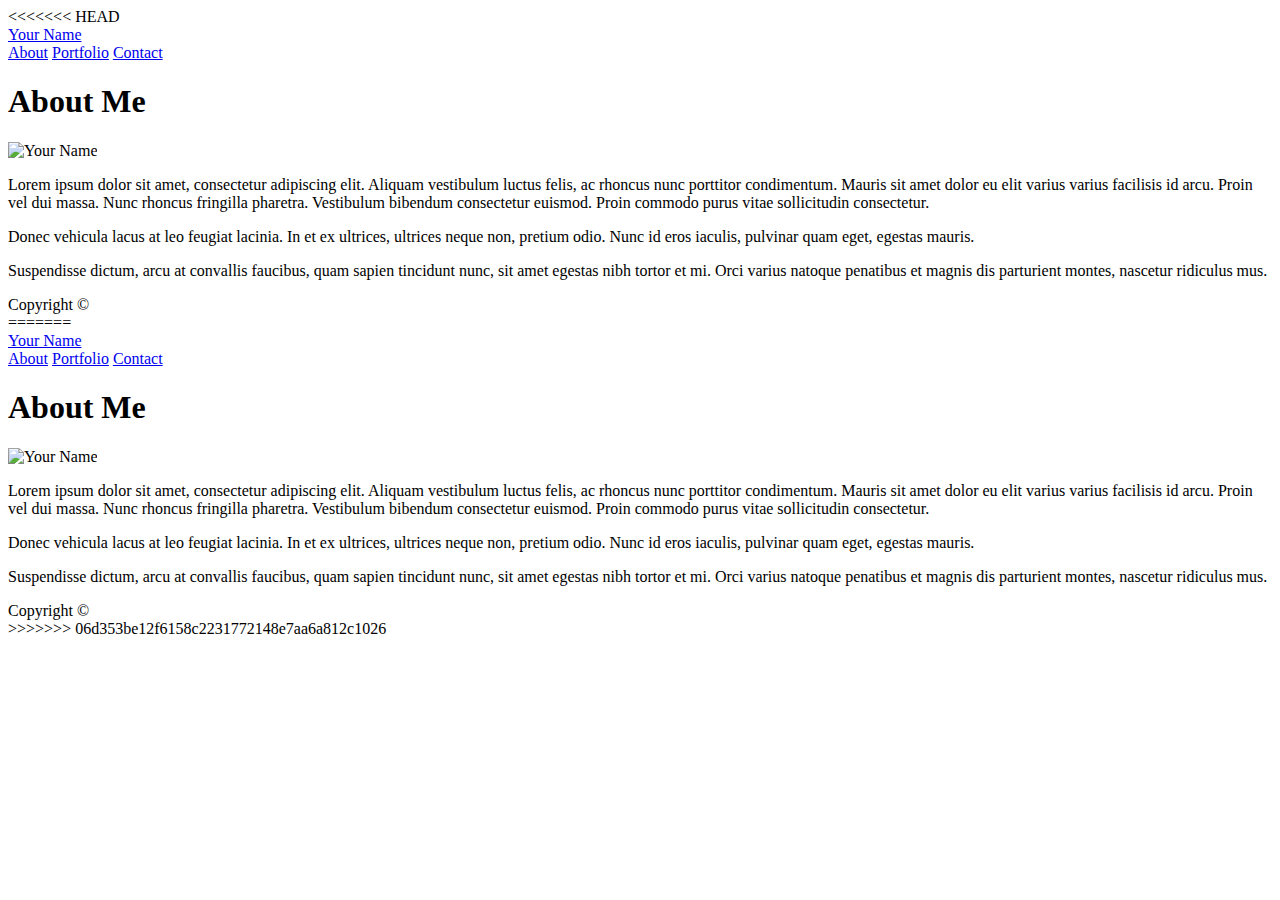
==== index.html @ 4d42b3ca "fixed bugs" ====
<<<<<<< HEAD
<!doctype html>
<html lang="en-us">

<head>
  <meta charset="UTF-8">
  <meta name="viewport" content="width=device-width, initial-scale=1.0">
  <title>About | Your Name</title>
  <link rel="stylesheet" type="text/css" href="assets/css/styleHW1.css">
</head>

<body>

  <header id="masthead">
    <div class="container">
      <a href="IndexHW.html" id="logo">Your Name</a>
      <nav>
        <a href="IndexHW.html">About</a>
        <a href="portfolioHW.html">Portfolio</a>
        <a href="contactHW.html">Contact</a>
      </nav>
    </div>
  </header>

  <div id="main-container" class="container">
    <section class="main-section">
      <h1>About Me</h1>

      <img src="assets/images/cat.jpg" class="auth-image" alt="Your Name">

      <p>Lorem ipsum dolor sit amet, consectetur adipiscing elit. Aliquam vestibulum luctus felis, ac rhoncus nunc porttitor condimentum. Mauris sit amet dolor eu elit varius varius facilisis id arcu. Proin vel dui massa. Nunc rhoncus fringilla pharetra. Vestibulum bibendum consectetur euismod. Proin commodo purus vitae sollicitudin consectetur.</p>

      <p>Donec vehicula lacus at leo feugiat lacinia. In et ex ultrices, ultrices neque non, pretium odio. Nunc id eros iaculis, pulvinar quam eget, egestas mauris.</p>

      <p>Suspendisse dictum, arcu at convallis faucibus, quam sapien tincidunt nunc, sit amet egestas nibh tortor et mi. Orci varius natoque penatibus et magnis dis parturient montes, nascetur ridiculus mus.</p>

    </section>

  </div>

  <footer>
    <div class="container">
      Copyright &copy; 
    </div>
  </footer>
</body>

</html>
=======
<!doctype html>
<html lang="en-us">

<head>
  <meta charset="UTF-8">
  <meta name="viewport" content="width=device-width, initial-scale=1.0">
  <title>About | Your Name</title>
  <link rel="stylesheet" type="text/css" href="assets/css/styleHW1.css">
</head>

<body>

  <header id="masthead">
    <div class="container">
      <a href="index.html" id="logo">Your Name</a>
      <nav>
        <a href="IndexHW.html">About</a>
        <a href="portfolioHW.html">Portfolio</a>
        <a href="contactHW.html">Contact</a>
      </nav>
    </div>
  </header>

  <div id="main-container" class="container">
    <section class="main-section">
      <h1>About Me</h1>

      <img src="assets/images/cat.jpg" class="auth-image" alt="Your Name">

      <p>Lorem ipsum dolor sit amet, consectetur adipiscing elit. Aliquam vestibulum luctus felis, ac rhoncus nunc porttitor condimentum. Mauris sit amet dolor eu elit varius varius facilisis id arcu. Proin vel dui massa. Nunc rhoncus fringilla pharetra. Vestibulum bibendum consectetur euismod. Proin commodo purus vitae sollicitudin consectetur.</p>

      <p>Donec vehicula lacus at leo feugiat lacinia. In et ex ultrices, ultrices neque non, pretium odio. Nunc id eros iaculis, pulvinar quam eget, egestas mauris.</p>

      <p>Suspendisse dictum, arcu at convallis faucibus, quam sapien tincidunt nunc, sit amet egestas nibh tortor et mi. Orci varius natoque penatibus et magnis dis parturient montes, nascetur ridiculus mus.</p>

    </section>

  </div>

  <footer>
    <div class="container">
      Copyright &copy; 
    </div>
  </footer>
</body>

</html>
>>>>>>> 06d353be12f6158c2231772148e7aa6a812c1026
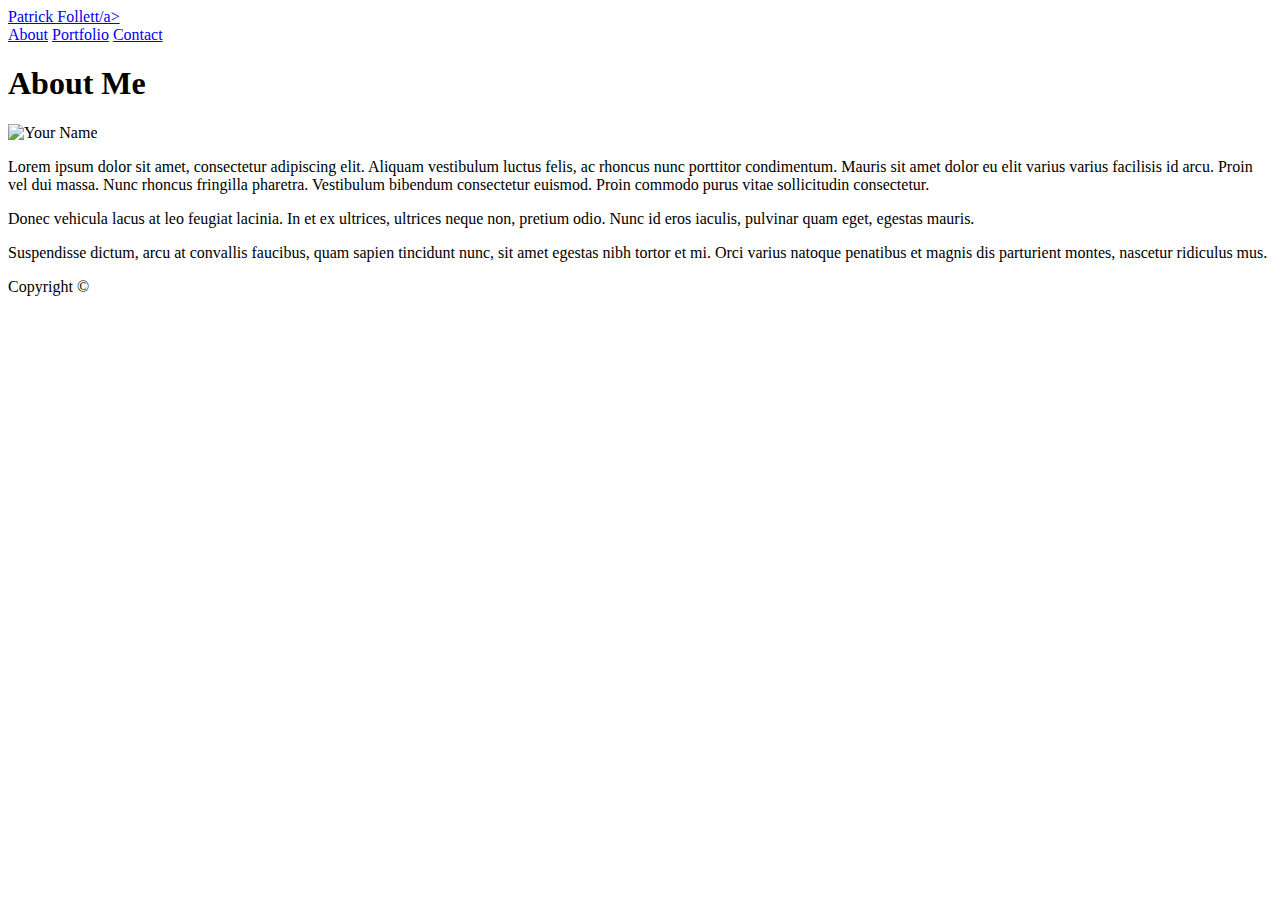
==== commit 55263b56: "trying to fix bugs" ====
--- a/index.html
+++ b/index.html
@@ -1,11 +1,10 @@
-<<<<<<< HEAD
 <!doctype html>
 <html lang="en-us">
 
 <head>
   <meta charset="UTF-8">
   <meta name="viewport" content="width=device-width, initial-scale=1.0">
-  <title>About | Your Name</title>
+  <title>About | Patrick Follett </title>
   <link rel="stylesheet" type="text/css" href="assets/css/styleHW1.css">
 </head>
 
@@ -13,11 +12,11 @@
 
   <header id="masthead">
     <div class="container">
-      <a href="IndexHW.html" id="logo">Your Name</a>
+      <a href="index.html" id="logo">Patrick Follett/a>
       <nav>
-        <a href="IndexHW.html">About</a>
-        <a href="portfolioHW.html">Portfolio</a>
-        <a href="contactHW.html">Contact</a>
+        <a href="index.html">About</a>
+        <a href="portfolio.html">Portfolio</a>
+        <a href="contact.html">Contact</a>
       </nav>
     </div>
   </header>
@@ -46,52 +45,3 @@
 </body>
 
 </html>
-=======
-<!doctype html>
-<html lang="en-us">
-
-<head>
-  <meta charset="UTF-8">
-  <meta name="viewport" content="width=device-width, initial-scale=1.0">
-  <title>About | Your Name</title>
-  <link rel="stylesheet" type="text/css" href="assets/css/styleHW1.css">
-</head>
-
-<body>
-
-  <header id="masthead">
-    <div class="container">
-      <a href="index.html" id="logo">Your Name</a>
-      <nav>
-        <a href="IndexHW.html">About</a>
-        <a href="portfolioHW.html">Portfolio</a>
-        <a href="contactHW.html">Contact</a>
-      </nav>
-    </div>
-  </header>
-
-  <div id="main-container" class="container">
-    <section class="main-section">
-      <h1>About Me</h1>
-
-      <img src="assets/images/cat.jpg" class="auth-image" alt="Your Name">
-
-      <p>Lorem ipsum dolor sit amet, consectetur adipiscing elit. Aliquam vestibulum luctus felis, ac rhoncus nunc porttitor condimentum. Mauris sit amet dolor eu elit varius varius facilisis id arcu. Proin vel dui massa. Nunc rhoncus fringilla pharetra. Vestibulum bibendum consectetur euismod. Proin commodo purus vitae sollicitudin consectetur.</p>
-
-      <p>Donec vehicula lacus at leo feugiat lacinia. In et ex ultrices, ultrices neque non, pretium odio. Nunc id eros iaculis, pulvinar quam eget, egestas mauris.</p>
-
-      <p>Suspendisse dictum, arcu at convallis faucibus, quam sapien tincidunt nunc, sit amet egestas nibh tortor et mi. Orci varius natoque penatibus et magnis dis parturient montes, nascetur ridiculus mus.</p>
-
-    </section>
-
-  </div>
-
-  <footer>
-    <div class="container">
-      Copyright &copy; 
-    </div>
-  </footer>
-</body>
-
-</html>
->>>>>>> 06d353be12f6158c2231772148e7aa6a812c1026
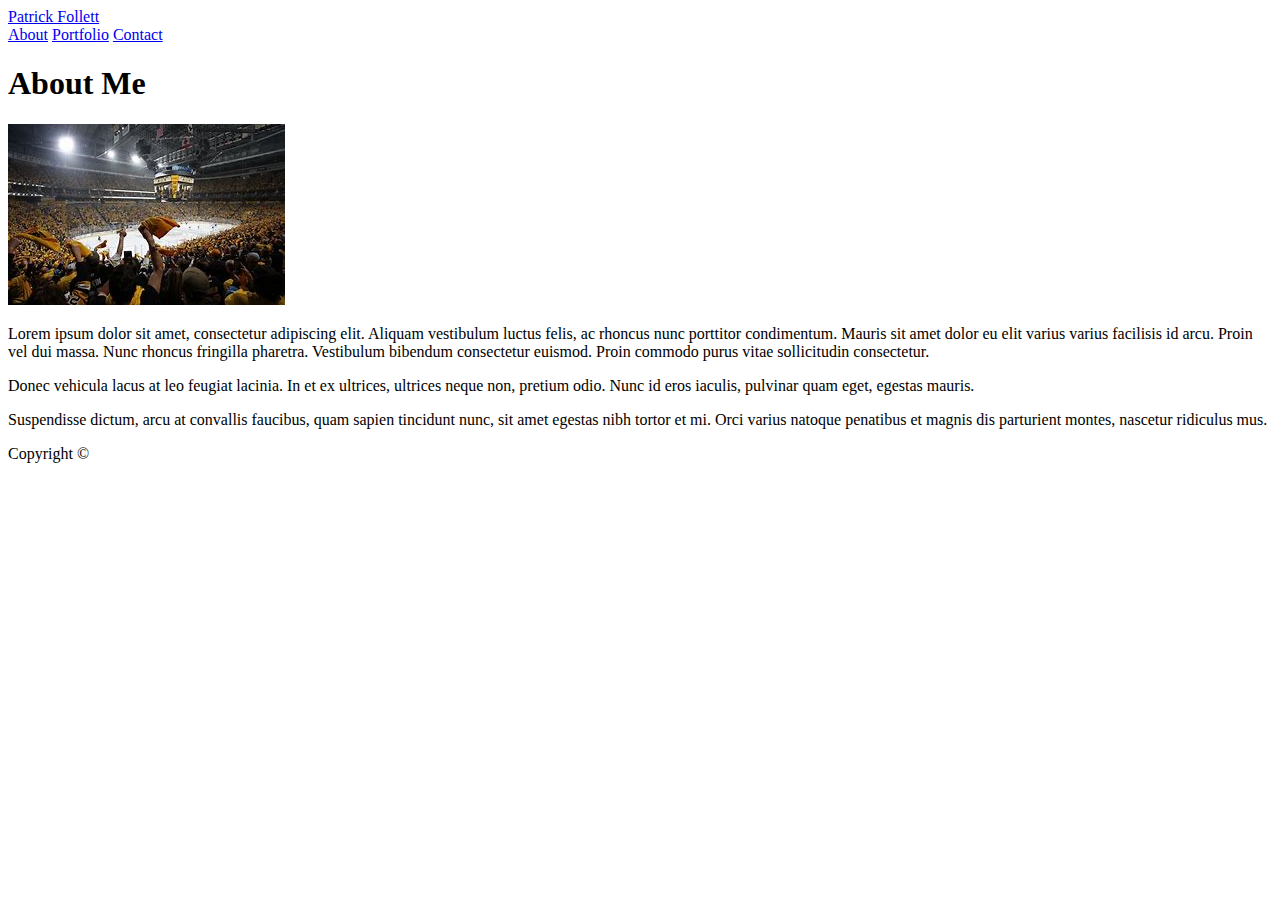
==== commit 23b8628d: "final fix" ====
--- a/index.html
+++ b/index.html
@@ -4,7 +4,7 @@
 <head>
   <meta charset="UTF-8">
   <meta name="viewport" content="width=device-width, initial-scale=1.0">
-  <title>About | Patrick Follett </title>
+  <title>About|Patrick Follett </title>
   <link rel="stylesheet" type="text/css" href="assets/css/styleHW1.css">
 </head>
 
@@ -12,7 +12,7 @@
 
   <header id="masthead">
     <div class="container">
-      <a href="index.html" id="logo">Patrick Follett/a>
+      <a href="index.html" id="logo">Patrick Follett</a>
       <nav>
         <a href="index.html">About</a>
         <a href="portfolio.html">Portfolio</a>
@@ -25,7 +25,7 @@
     <section class="main-section">
       <h1>About Me</h1>
 
-      <img src="assets/images/cat.jpg" class="auth-image" alt="Your Name">
+      <img src="ASSETS/IMAGES/thG3B122W3.jpg" class="auth-image" alt="Patrick">
 
       <p>Lorem ipsum dolor sit amet, consectetur adipiscing elit. Aliquam vestibulum luctus felis, ac rhoncus nunc porttitor condimentum. Mauris sit amet dolor eu elit varius varius facilisis id arcu. Proin vel dui massa. Nunc rhoncus fringilla pharetra. Vestibulum bibendum consectetur euismod. Proin commodo purus vitae sollicitudin consectetur.</p>
 
